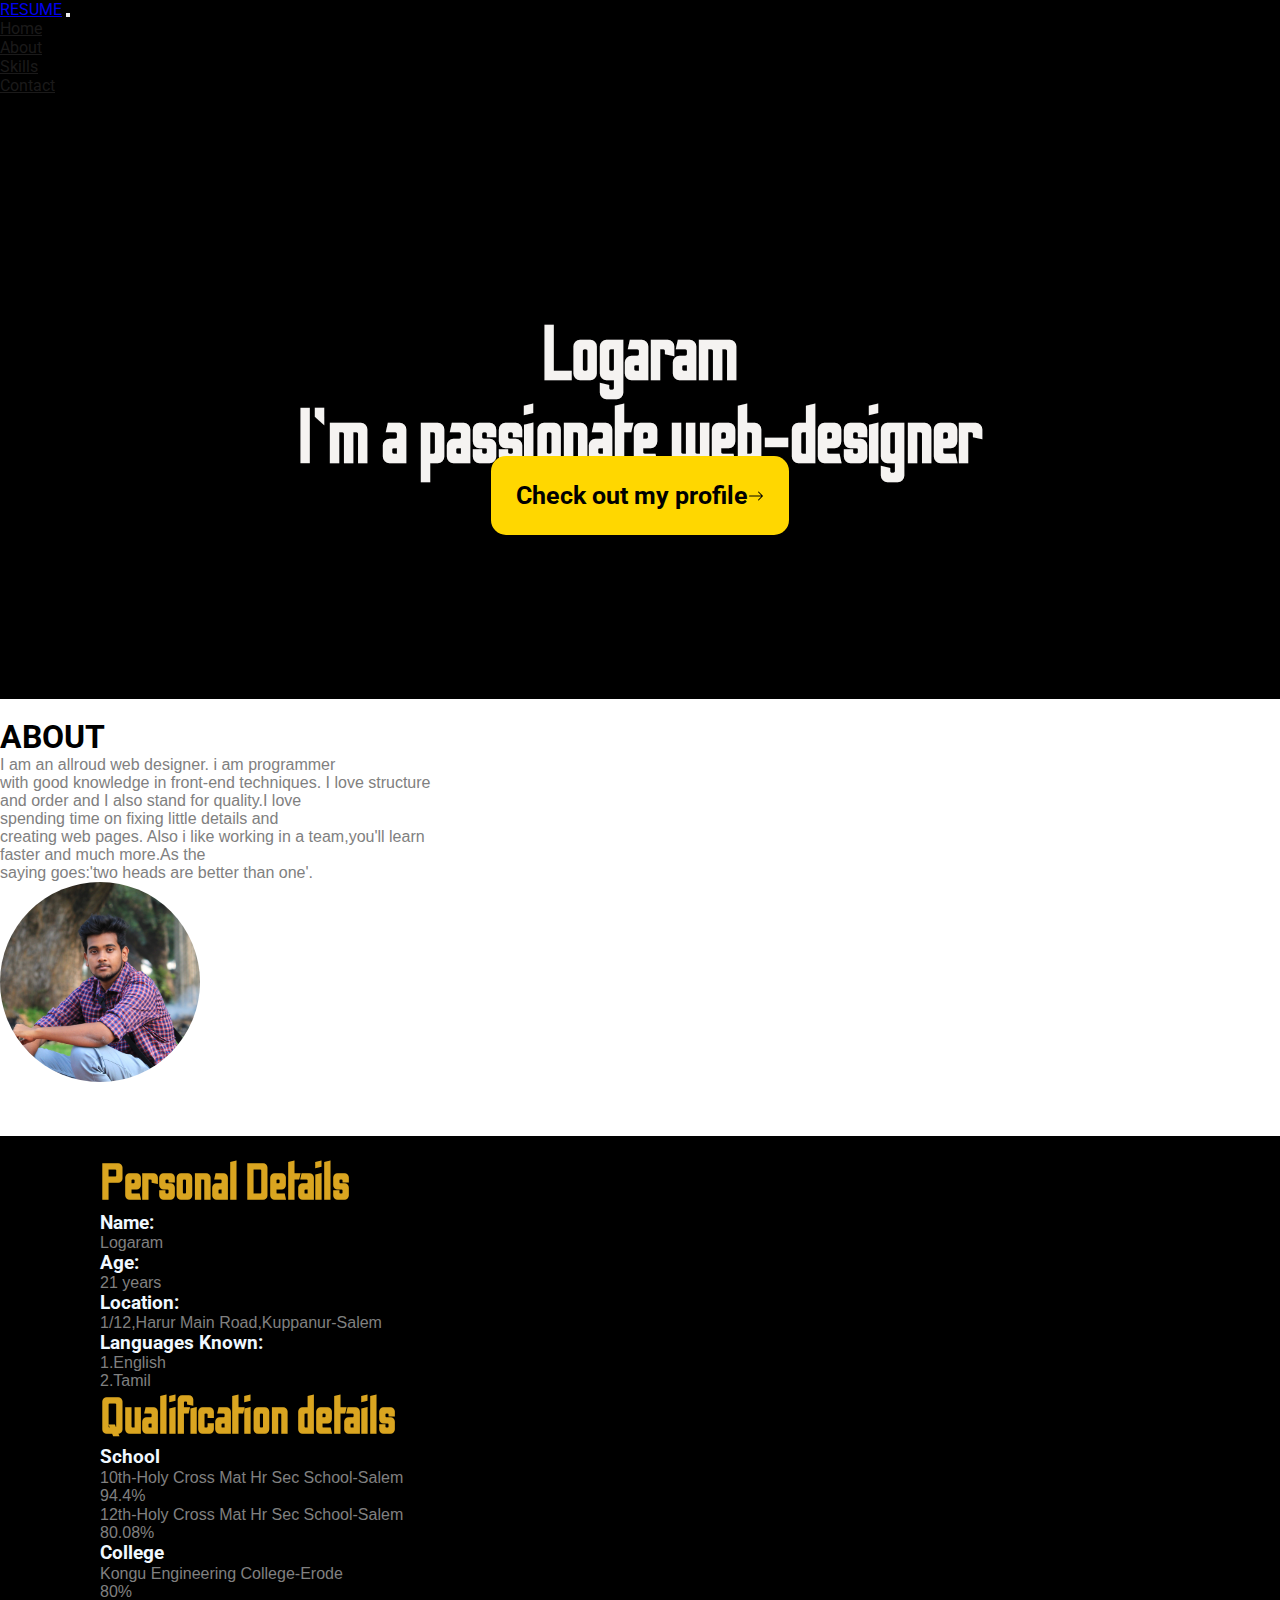
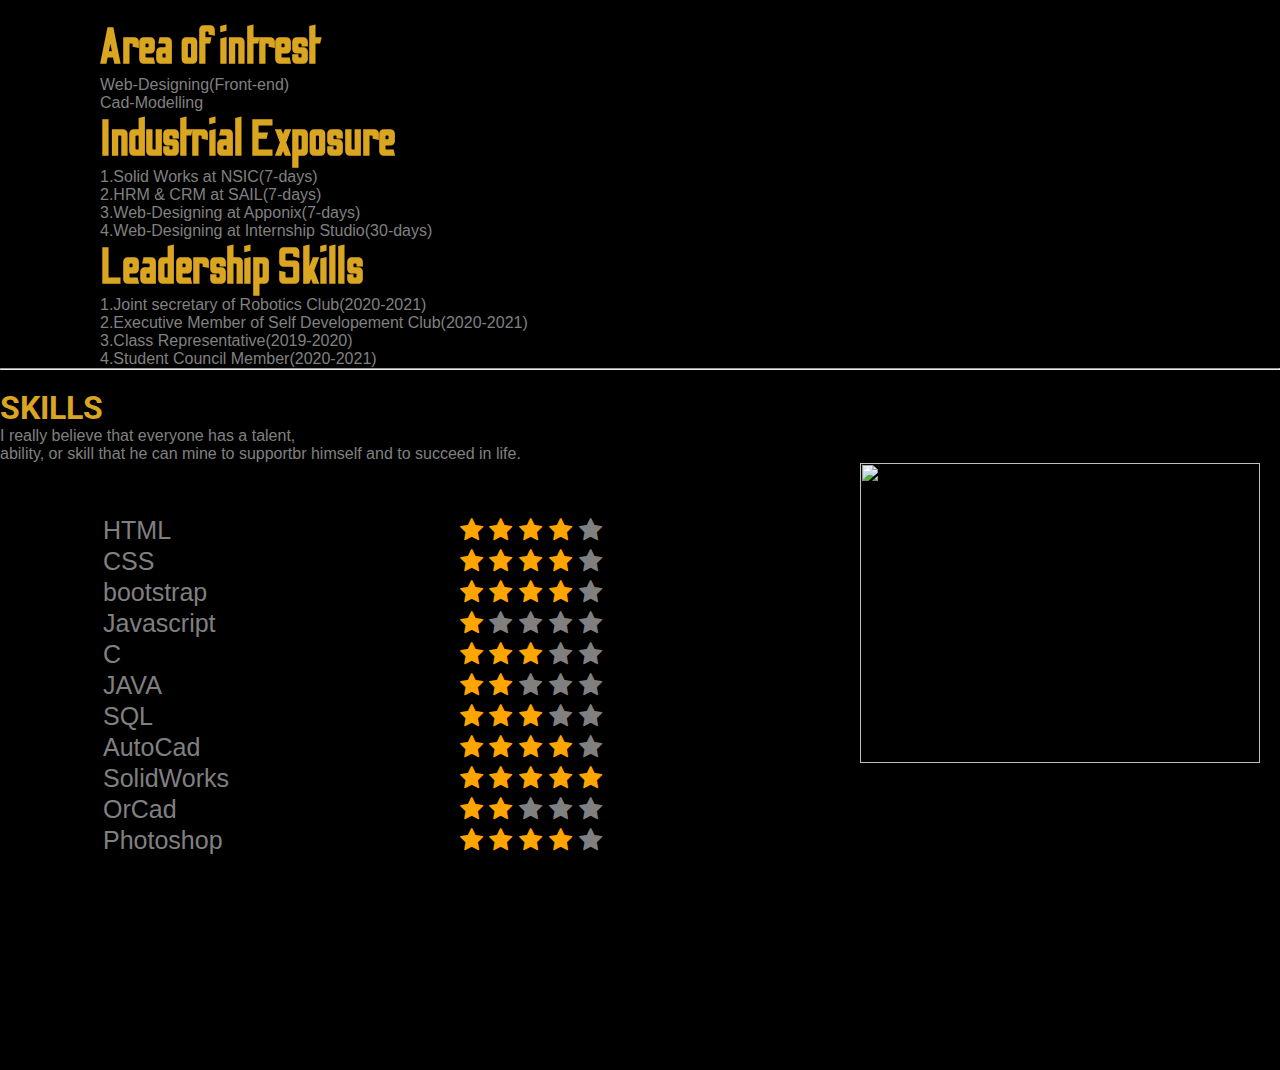
==== index.html @ 10b31690 "Update index.html" ====
<!DOCTYPE html>
<html lang="en">
<head>
  <meta charset="UTF-8">
  <meta http-equiv="X-UA-Compatible" content="IE=edge">
  <meta name="viewport" content="width=device-width, initial-scale=1.0">
  <link href="https://cdn.jsdelivr.net/npm/bootstrap@5.0.1/dist/css/bootstrap.min.css" rel="stylesheet" integrity="sha384-+0n0xVW2eSR5OomGNYDnhzAbDsOXxcvSN1TPprVMTNDbiYZCxYbOOl7+AMvyTG2x" crossorigin="anonymous">
  <script src="https://cdn.jsdelivr.net/npm/@popperjs/core@2.9.2/dist/umd/popper.min.js" integrity="sha384-IQsoLXl5PILFhosVNubq5LC7Qb9DXgDA9i+tQ8Zj3iwWAwPtgFTxbJ8NT4GN1R8p" crossorigin="anonymous"></script>
<script src="https://cdn.jsdelivr.net/npm/bootstrap@5.0.1/dist/js/bootstrap.min.js" integrity="sha384-Atwg2Pkwv9vp0ygtn1JAojH0nYbwNJLPhwyoVbhoPwBhjQPR5VtM2+xf0Uwh9KtT" crossorigin="anonymous"></script>
<link rel="preconnect" href="https://fonts.gstatic.com">
<link href="https://fonts.googleapis.com/css2?family=Roboto:wght@300&display=swap" rel="stylesheet">
<link href="https://fonts.googleapis.com/css2?family=Odibee+Sans&display=swap" rel="stylesheet">
<link rel="stylesheet" href="/resume.css" type="text/css">
<link href="https://fonts.googleapis.com/css2?family=Teko:wght@300&display=swap" rel="stylesheet">
<link rel="stylesheet" href="https://cdnjs.cloudflare.com/ajax/libs/font-awesome/4.7.0/css/font-awesome.min.css">
  <title>LOGARAM-RESUME</title>
  <style>
    *{
    padding: 0%;
    margin: 0px;
    box-sizing: border-box;
}
body{
    
    font-family:'Roboto', sans-serif; 
    height: 100%;
    width: 100%;
    background-color: black;
    
}
header{
    height: 100%;
    width: 100%;
    background-color: black;
    
}
.head{
  margin: 220px;
margin-bottom: 150px;
}
.head h1,h2{
    color: rgb(245, 243, 241);
    font-family: 'Odibee Sans', cursive;
    font-size: 75px;
}
.head h1:hover{
    color:rgb(179, 19, 19);
}
.head h2:hover{
    color:rgb(179,19,19);
}
.head span{
    
    background-color: gold;
    border-radius: 15px;
    padding: 5px;
    
    color: black;
  
}
.head span:hover{
    
    background-color: rgb(179,19,19);
    border-radius: 15px;
    padding: 5px;
   
    color: honeydew;
    
}
.head a{
    text-decoration: none;
    
}
.navbar-nav .nav-item .nav-link{
    color: rgb(27, 26, 26);
}
.navbar-nav .nav-item .nav-link:hover{
    color: rgb(107, 110, 107);
    border-bottom: 3px solid rgb(35, 36, 35);
   border-radius: 0 px;;
}
.cp{
    margin: 0px;
    padding: 10px;
    background-color: blanchedalmond;
   
}
.icon a{
    text-decoration: none;
    padding-right: 20px;
    
}
footer{
    background-color: rgb(249, 253, 249);
}
.About{
  margin-bottom: 20px;
margin-top: 20px;
background-color: white;
 height: 100%;
 width: 100%;
}
#about{
  color: black;

}

#img{
  height: 200px;
  width: 200px;
 border-radius: 200px;
 margin-top: 0px;
 margin-bottom: 50px;
}
.font2{
  font-weight: 10px;
  color: aliceblue;
}
.font1{
  color: goldenrod;
  font-size: 50px;
}
#font,.font0,#f{
 font-family: Verdana, Geneva, Tahoma, sans-serif;
  color: grey;
}
#btn{
  padding: 25px;
  font-size: 25px;
}
.info{
  background-color: black;
  margin-left: 100px;
  margin-right: 100px;
}
.skills{
  
  height: 700px;
  width: 100%;
}
#skill{
  color: goldenrod;
}
.sk{
  margin-left: 100px;
  margin-right: 100px;
}
#myBtn {
  display: none;
  position: fixed;
  bottom: 20px;
  right: 30px;
  z-index: 99;
  font-size: 18px;
  border: none;
  outline: none;
  background-color: red;
  color: white;
  cursor: pointer;
  padding: 10px;
  border-radius: 30px;
  
}

#myBtn:hover {
  background-color: #555;
}
.checked{
  color:orange;
}
.sk{
  margin-top: 50px;
  border: 1px solid black;
  width: 700px;
  margin-bottom: 100px;
  
}
.data{
  width:400px;
 
}
.font3{
  font-family: Verdana, Geneva, Tahoma, sans-serif;
  color: grey;
  font-size: 25px;
}
#img1{
  height: 300px;
  width: 400px;

  float: right;
  margin-right: 20px;
}
   @media only screen and (max-width:375px){
#nav{
  width: 360px;
}
.head h1,h2{
  font-size: 25px;
  text-align: center;
  margin-left: -100px;

}
#btn{
margin-left: -105px;
padding: 5px;
font-size: 10px;
text-align: center;
}
.About{
margin-right: 15px;
}
#skill{
  margin-right: 0px;
}
#f{
  padding-right: 25px;
}
#img1{
  height: 200px;
  width: auto;
  margin-right: 40px;
}
.sk{
  text-align: left;
  margin-left: -25px;
}
.data{
 
  width: 150px;

}
#myBtn{
  margin-right: 320px;
  bottom: 100px;
  right: 5;
}
}
   @media only screen and (max-width:425px){
#nav{
  width: 380px;
}
.head h1,h2{
  font-size: 25px;
  text-align: center;
  margin-left: -50px;
  
}
#btn{
margin-left: -75px;
padding: 5px;
font-size: 10px;
text-align: center;
}
.About{
margin-right: 50px;
}
#skill{
  margin-right: 40px;
}
#f{
  padding-right: 75px;
}
#img1{
  height: 200px;
  width: auto;
  margin-right: 100px;
}
.sk{
  text-align: left;
  margin-left: -25px;
}
.data{
 
  width: 150px;

}
#myBtn{
  margin-right: 270px;
  bottom: 25px;
  
}
}
  </style>
</head>
<body>
  <button onclick="topFunction()" id="myBtn" title="Go to top"><svg xmlns="http://www.w3.org/2000/svg" width="20" height="20" fill="currentColor" class="bi bi-arrow-up" viewBox="0 0 16 16">
    <path fill-rule="evenodd" d="M8 15a.5.5 0 0 0 .5-.5V2.707l3.146 3.147a.5.5 0 0 0 .708-.708l-4-4a.5.5 0 0 0-.708 0l-4 4a.5.5 0 1 0 .708.708L7.5 2.707V14.5a.5.5 0 0 0 .5.5z"/>
  </svg></i></button>
  <script>
    //Get the button
    var mybutton = document.getElementById("myBtn");
    
    // When the user scrolls down 20px from the top of the document, show the button
    window.onscroll = function() {scrollFunction()};
    
    function scrollFunction() {
      if (document.body.scrollTop > 1000 || document.documentElement.scrollTop > 1000) {
        mybutton.style.display = "block";
      } else {
        mybutton.style.display = "none";
      }
    }
    
    // When the user clicks on the button, scroll to the top of the document
    function topFunction() {
      document.body.scrollTop = 0;
      document.documentElement.scrollTop = 0;
    }
    function fun(){
alert("Contact me on logaram2000@gmail.com");
    }
    </script>
  <header>
    <nav class="navbar fixed-top navbar-expand-lg navbar-light bg-light">
      <div class="container-fluid">
        <a class="navbar-brand" href="#">RESUME</a>
        <button class="navbar-toggler" type="button" data-bs-toggle="collapse" data-bs-target="#navbarNavDropdown" aria-controls="navbarNavDropdown" aria-expanded="false" aria-label="Toggle navigation">
          <span class="navbar-toggler-icon"></span>
        </button>
        <div class="collapse navbar-collapse" id="navbarNavDropdown">
          <ul class="navbar-nav">
            <li class="nav-item">
              <a class="nav-link" aria-current="page" href="#">Home</a>
            </li>
            <li class="nav-item">
              <a class="nav-link" href="#about">About</a>
            </li>
            <li class="nav-item">
              <a class="nav-link" href="#skill">Skills</a>
            </li>
            <li class="nav-item">
              <a class="nav-link" href="#" onclick="fun()">Contact</a>
            </li>
            
              
           
          </ul>
        </div>
      </div>
    </nav>
   <center>
   <div class="head">
    <h1 class="text-center">Logaram</h1>
    <h2 class="text-center">I'm a passionate web-designer</h2>
    <a href="#about"><span class="badge badge-pill-center badge-warning font-weight-bold" id="btn">Check out my profile<svg xmlns="http://www.w3.org/2000/svg" width="16" height="16" fill="currentColor" class="bi bi-arrow-right" viewBox="0 0 16 16">
      <path fill-rule="evenodd" d="M1 8a.5.5 0 0 1 .5-.5h11.793l-3.147-3.146a.5.5 0 0 1 .708-.708l4 4a.5.5 0 0 1 0 .708l-4 4a.5.5 0 0 1-.708-.708L13.293 8.5H1.5A.5.5 0 0 1 1 8z"/>
    </svg></span>
   </a>
  </div>
</center>
<br>

</header>


<div class="About">
  <br>
  <h1 class="text-center" id="about">ABOUT</h1>
  <p class="text-center" id="font">I am an allroud web designer. i am programmer <br>with good knowledge in front-end techniques. I love structure<br> 
    and order and I also stand for quality.I love<br> spending time on fixing little details and <br>creating web pages.
     Also i like working in a team,you'll learn <br>faster and much more.As the <br>saying goes:'two heads are better than one'. </p>
     <div class="text-center">
      <img src="/assets/IMG_20210129_203018_096.jpg" class="img-fluid" id="img" alt="Responsive image">
    </div>
  </div>
    <div class="info">
    <div class="details"><h2 class="font1">Personal Details</h2>
    <h3 class="font2">Name:</h3>
    <p class="font0">Logaram</p>
    <h3 class="font2">Age:</h3>
    <p class="font0">21 years</p>
    <h3 class="font2">Location:</h3>
    <p class="font0">1/12,Harur Main Road,Kuppanur-Salem</p>
    <h3 class="font2">Languages Known:</h3>
    <p class="font0">1.English</p>
    <p class="font0">2.Tamil</p>
    </div>
     <h2 class="font1">Qualification details</h2>
 <h3 class="font2">School</h3><span class="font0">10th-Holy Cross Mat Hr Sec School-Salem 
  <div class="progress">
    <div class="progress-bar" role="progressbar" style="width: 94.4%;" aria-valuenow="25" aria-valuemin="0" aria-valuemax="100">94.4%</div>
  </div>
 </span>
 <span class="font0">12th-Holy Cross Mat Hr Sec School-Salem
  <div class="progress">
    <div class="progress-bar bg-warning" role="progressbar" style="width: 80.08%;" aria-valuenow="25" aria-valuemin="0" aria-valuemax="100">80.08%</div>
  </div>
 </span>
 <h3 class="font2">College</h3><span class="font0">Kongu Engineering College-Erode
  <div class="progress">
    <div class="progress-bar bg-danger" role="progressbar" style="width: 80%;" aria-valuenow="25" aria-valuemin="0" aria-valuemax="100">80%</div>
  </div>
 </span>
 <br>
<div><h2 class="font1">Area of intrest</h2>
<p class="font0">Web-Designing(Front-end)</p>
<p class="font0">Cad-Modelling</p>
</div>
<div><h2 class="font1">Industrial Exposure</h2>
<p class="font0">1.Solid Works at NSIC(7-days)</p>
<p class="font0">2.HRM & CRM at SAIL(7-days)</p>
<p class="font0">3.Web-Designing at Apponix(7-days)</p>
<p class="font0">4.Web-Designing at Internship Studio(30-days)</p>

</div>
<div><h2 class="font1">Leadership Skills</h2>
  <p class="font0">1.Joint secretary of Robotics Club(2020-2021)</p>
  <p class="font0">2.Executive Member of Self Developement Club(2020-2021)</p>
  <p class="font0">3.Class Representative(2019-2020)</p>
  <p class="font0">4.Student Council Member(2020-2021)</p>
</div>
</div>
<hr>
<div class="skills">
  <br>
  <h1 class="text-center" id="skill">SKILLS</h1>
  <p class="text-center" id="f">I really believe that everyone has a talent,<br> ability, or skill that he can mine to supportbr
     himself and to succeed in life.</p>
<img class="rounded float-right" id="img1" src="https://www.jing.fm/clipimg/full/93-936954_skill-up-or-get-left-behind-developing-basic.png">
  <div class="sk">
   
 <ul class="font3" type="none">
   <table>
     <tr>
       <td>
   <li>HTML
   </td>
   <td class="data">
    <span class="fa fa-star checked"></span>
    <span class="fa fa-star checked"></span>
    <span class="fa fa-star checked"></span>
    <span class="fa fa-star checked"></span>
    <span class="fa fa-star"></span>
    </td>
   </li>
   </tr>
   <tr>
     <td>
   <li>CSS
   </td>
<td class="data">
    <span class="fa fa-star checked"></span>
    <span class="fa fa-star checked"></span>
    <span class="fa fa-star checked"></span>
    <span class="fa fa-star checked"></span>
    <span class="fa fa-star"></span>
</td>
   </li>
   </tr>
   <tr>
     <td>
   <li>bootstrap
   </td>
   <td class="data">
    <span class="fa fa-star checked"></span>
    <span class="fa fa-star checked"></span>
    <span class="fa fa-star checked"></span>
    <span class="fa fa-star checked"></span>
    <span class="fa fa-star"></span>
    </td>
   </li>
   </tr>
   <tr>
     <td>
   <li>Javascript
   </td>
   <td class="data">
    <span class="fa fa-star checked"></span>
    <span class="fa fa-star "></span>
    <span class="fa fa-star "></span>
    <span class="fa fa-star "></span>
    <span class="fa fa-star"></span>
    </td>
   </li>
   </tr>
   <tr>
     <td>
   <li>C
   </td>
   <td class="data">
    <span class="fa fa-star checked"></span>
    <span class="fa fa-star checked"></span>
    <span class="fa fa-star checked"></span>
    <span class="fa fa-star"></span>
    <span class="fa fa-star"></span>
    </td>
   </li>
   </tr>
   <tr>
     <td>
   <li>JAVA
   </td>
   <td class="data">
    <span class="fa fa-star checked"></span>
    <span class="fa fa-star checked"></span>
    <span class="fa fa-star "></span>
    <span class="fa fa-star"></span>
    <span class="fa fa-star"></span>
    </td>
   </li>
  </tr>
  <tr>
    <td>
   <li>SQL
     </td>
     <td class="data">
    <span class="fa fa-star checked"></span>
    <span class="fa fa-star checked"></span>
    <span class="fa fa-star checked"></span>
    <span class="fa fa-star"></span>
    <span class="fa fa-star"></span>
    </td>
   </li>
   </tr>
   <tr>
     <td>
   <li>AutoCad
   </td>
   <td class="data">
    <span class="fa fa-star checked"></span>
    <span class="fa fa-star checked"></span>
    <span class="fa fa-star checked"></span>
    <span class="fa fa-star checked"></span>
    <span class="fa fa-star"></span>
    </td>
   </li>
   </tr>
   <tr>
     <td>
   <li>SolidWorks
   </td>
   <td class="data">
    <span class="fa fa-star checked"></span>
    <span class="fa fa-star checked"></span>
    <span class="fa fa-star checked"></span>
    <span class="fa fa-star checked"></span>
    <span class="fa fa-star checked"></span>
    </td>
   </li>
   </tr>
   <tr>
     <td>
   <li>OrCad
   </td>
   <td class="data">
    <span class="fa fa-star checked"></span>
    <span class="fa fa-star checked"></span>
    <span class="fa fa-star "></span>
    <span class="fa fa-star "></span>
    <span class="fa fa-star"></span>
    </td>
   </li>
   </tr>
   <tr>
     <td class="data">
   <li>Photoshop
     </td>
     <td>
    <span class="fa fa-star checked"></span>
    <span class="fa fa-star checked"></span>
    <span class="fa fa-star checked"></span>
    <span class="fa fa-star checked"></span>
    <span class="fa fa-star"></span>
    </td>
   </li>
</tr>
   </table>


  </ul>

 </div>
</div>


 

     
</body>

</html>
---- resume.css ----
*{
    padding: 0%;
    margin: 0px;
    box-sizing: border-box;
}
body{
    background-color: black;
    font-family:'Roboto', sans-serif; 
    height: 100%;
    width: 100%;
}
header{
    height: 100%;
    width: 100%;
}


.head h1,h2{
    color: rgb(245, 243, 241);
    font-family: 'Odibee Sans', cursive;
    
}
.head span{
    
    background-color: gold;
    border-radius: 15px;
    padding: 5px;
    font-weight: bold;
    color: black;
    
    
}
.head a{
    text-decoration: none;
}
.head span:hover{
    
    background-color: rgb(236,116,17);
    border-radius: 15px;
    padding: 5px;
    font-weight: bold;
    color: honeydew;
    
}
.head{
    margin: 170px;
}
.head h1:hover{
    color:rgb(179, 19, 19);
}
.head h2:hover{
    color:rgb(179,19,19);
}
.navbar-nav .nav-item .nav-link{
    color: rgb(27, 26, 26);
}
.navbar-nav .nav-item .nav-link:hover{
    color: rgb(107, 110, 107);
    border-bottom: 3px solid rgb(35, 36, 35);
   border-radius: 0 px;;
}
.cp{
    margin: 0px;
    padding: 10px;
}
.icon a{
    text-decoration: none;
    padding-right: 20px;
    
}
footer{
    background-color: rgb(249, 253, 249);
}
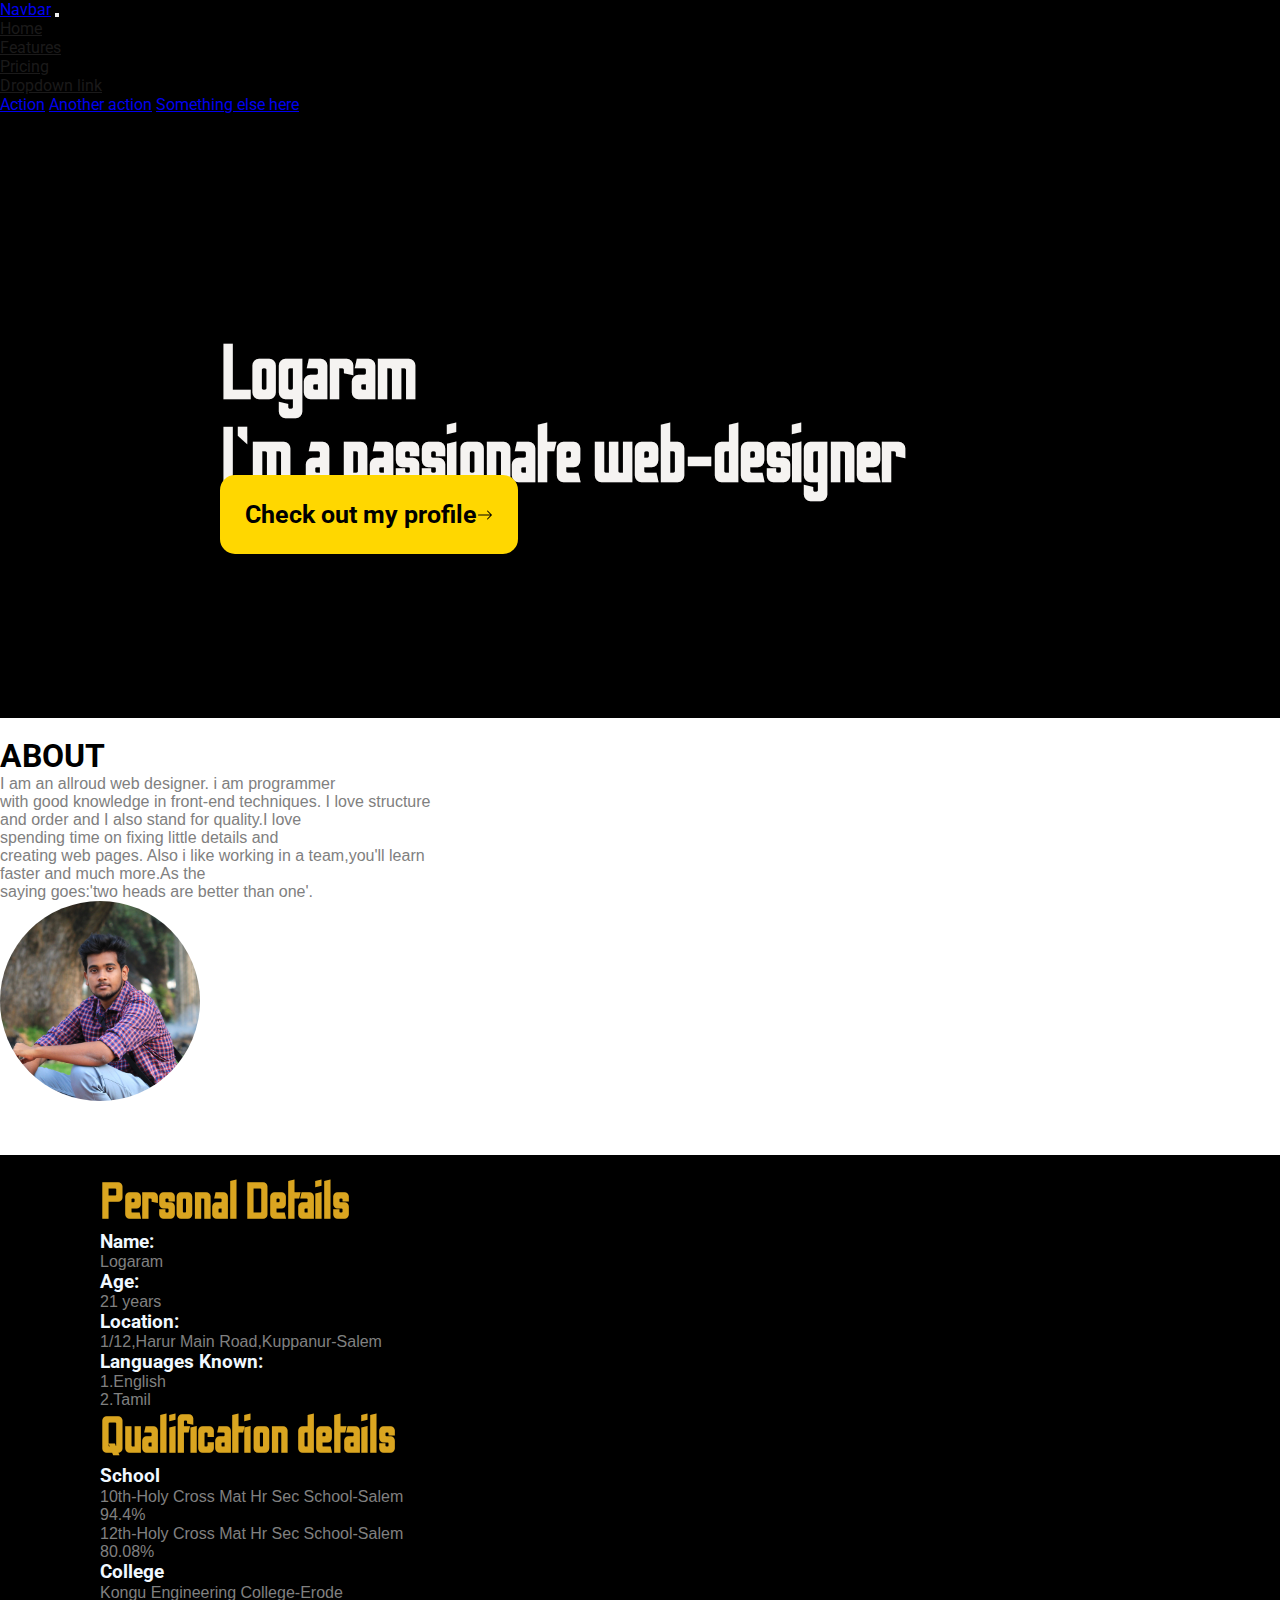
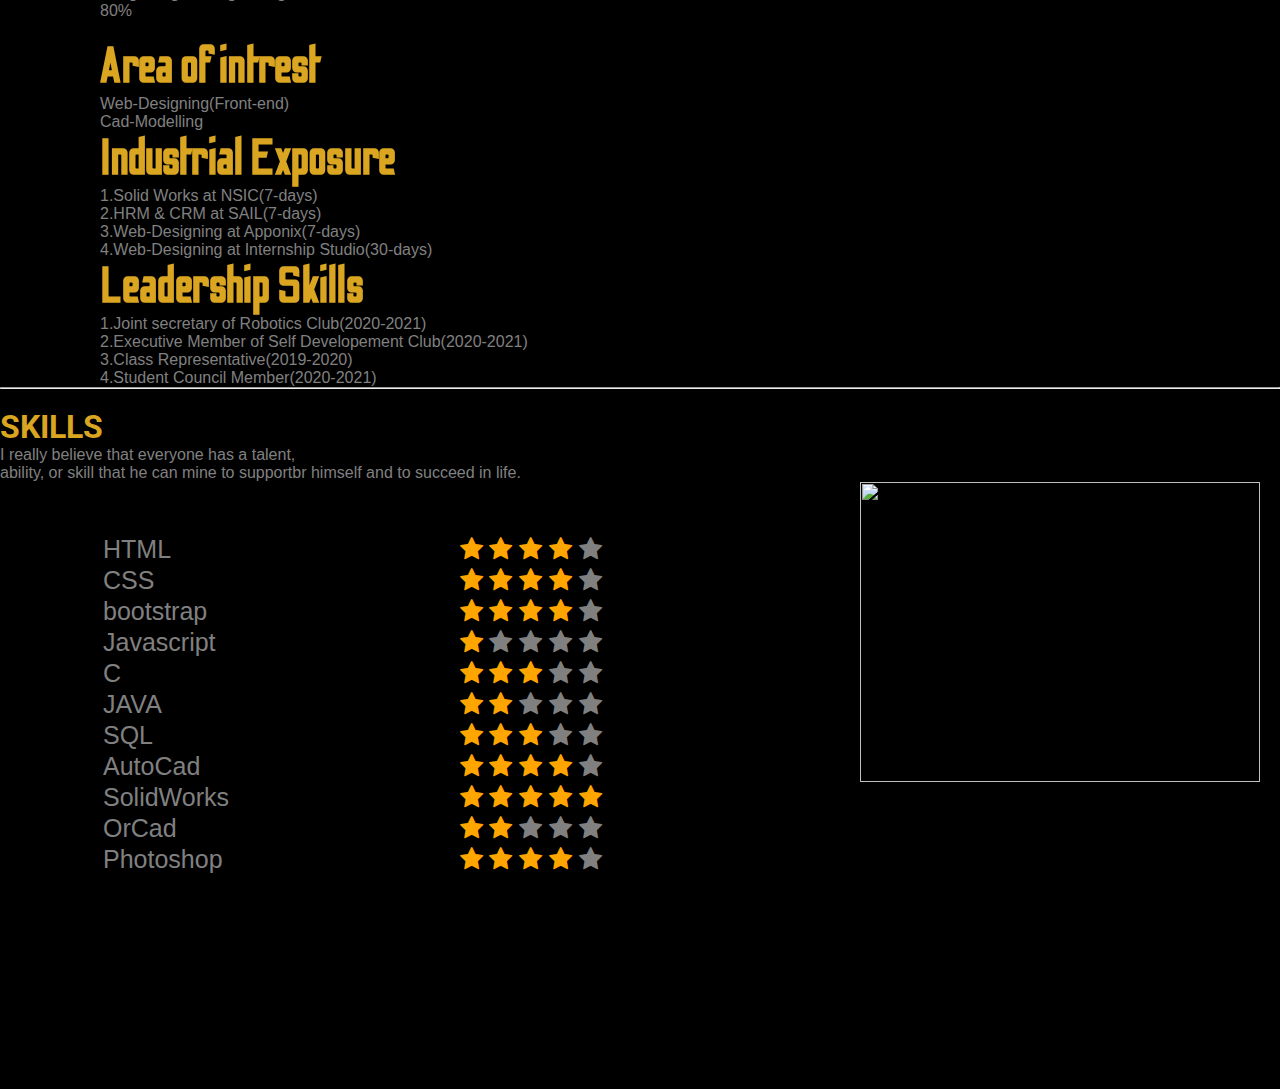
==== commit 70ebe02a: "Update index.html" ====
--- a/index.html
+++ b/index.html
@@ -239,7 +239,7 @@
 }
    @media only screen and (max-width:425px){
 #nav{
-  width: 380px;
+  width: 300px;
 }
 .head h1,h2{
   font-size: 25px;
@@ -254,7 +254,7 @@
 text-align: center;
 }
 .About{
-margin-right: 50px;
+margin-right: -2;
 }
 #skill{
   margin-right: 40px;
@@ -312,35 +312,35 @@
 alert("Contact me on logaram2000@gmail.com");
     }
     </script>
-  <header>
-    <nav class="navbar fixed-top navbar-expand-lg navbar-light bg-light">
-      <div class="container-fluid">
-        <a class="navbar-brand" href="#">RESUME</a>
-        <button class="navbar-toggler" type="button" data-bs-toggle="collapse" data-bs-target="#navbarNavDropdown" aria-controls="navbarNavDropdown" aria-expanded="false" aria-label="Toggle navigation">
-          <span class="navbar-toggler-icon"></span>
-        </button>
-        <div class="collapse navbar-collapse" id="navbarNavDropdown">
-          <ul class="navbar-nav">
-            <li class="nav-item">
-              <a class="nav-link" aria-current="page" href="#">Home</a>
-            </li>
-            <li class="nav-item">
-              <a class="nav-link" href="#about">About</a>
-            </li>
-            <li class="nav-item">
-              <a class="nav-link" href="#skill">Skills</a>
-            </li>
-            <li class="nav-item">
-              <a class="nav-link" href="#" onclick="fun()">Contact</a>
-            </li>
-            
-              
-           
-          </ul>
+  <nav class="navbar navbar-expand-lg navbar-light bg-light">
+  <a class="navbar-brand" href="#">Navbar</a>
+  <button class="navbar-toggler" type="button" data-toggle="collapse" data-target="#navbarNavDropdown" aria-controls="navbarNavDropdown" aria-expanded="false" aria-label="Toggle navigation">
+    <span class="navbar-toggler-icon"></span>
+  </button>
+  <div class="collapse navbar-collapse" id="navbarNavDropdown">
+    <ul class="navbar-nav">
+      <li class="nav-item active">
+        <a class="nav-link" href="#">Home <span class="sr-only">(current)</span></a>
+      </li>
+      <li class="nav-item">
+        <a class="nav-link" href="#">Features</a>
+      </li>
+      <li class="nav-item">
+        <a class="nav-link" href="#">Pricing</a>
+      </li>
+      <li class="nav-item dropdown">
+        <a class="nav-link dropdown-toggle" href="#" id="navbarDropdownMenuLink" data-toggle="dropdown" aria-haspopup="true" aria-expanded="false">
+          Dropdown link
+        </a>
+        <div class="dropdown-menu" aria-labelledby="navbarDropdownMenuLink">
+          <a class="dropdown-item" href="#">Action</a>
+          <a class="dropdown-item" href="#">Another action</a>
+          <a class="dropdown-item" href="#">Something else here</a>
         </div>
-      </div>
-    </nav>
-   <center>
+      </li>
+    </ul>
+  </div>
+</nav>
    <div class="head">
     <h1 class="text-center">Logaram</h1>
     <h2 class="text-center">I'm a passionate web-designer</h2>
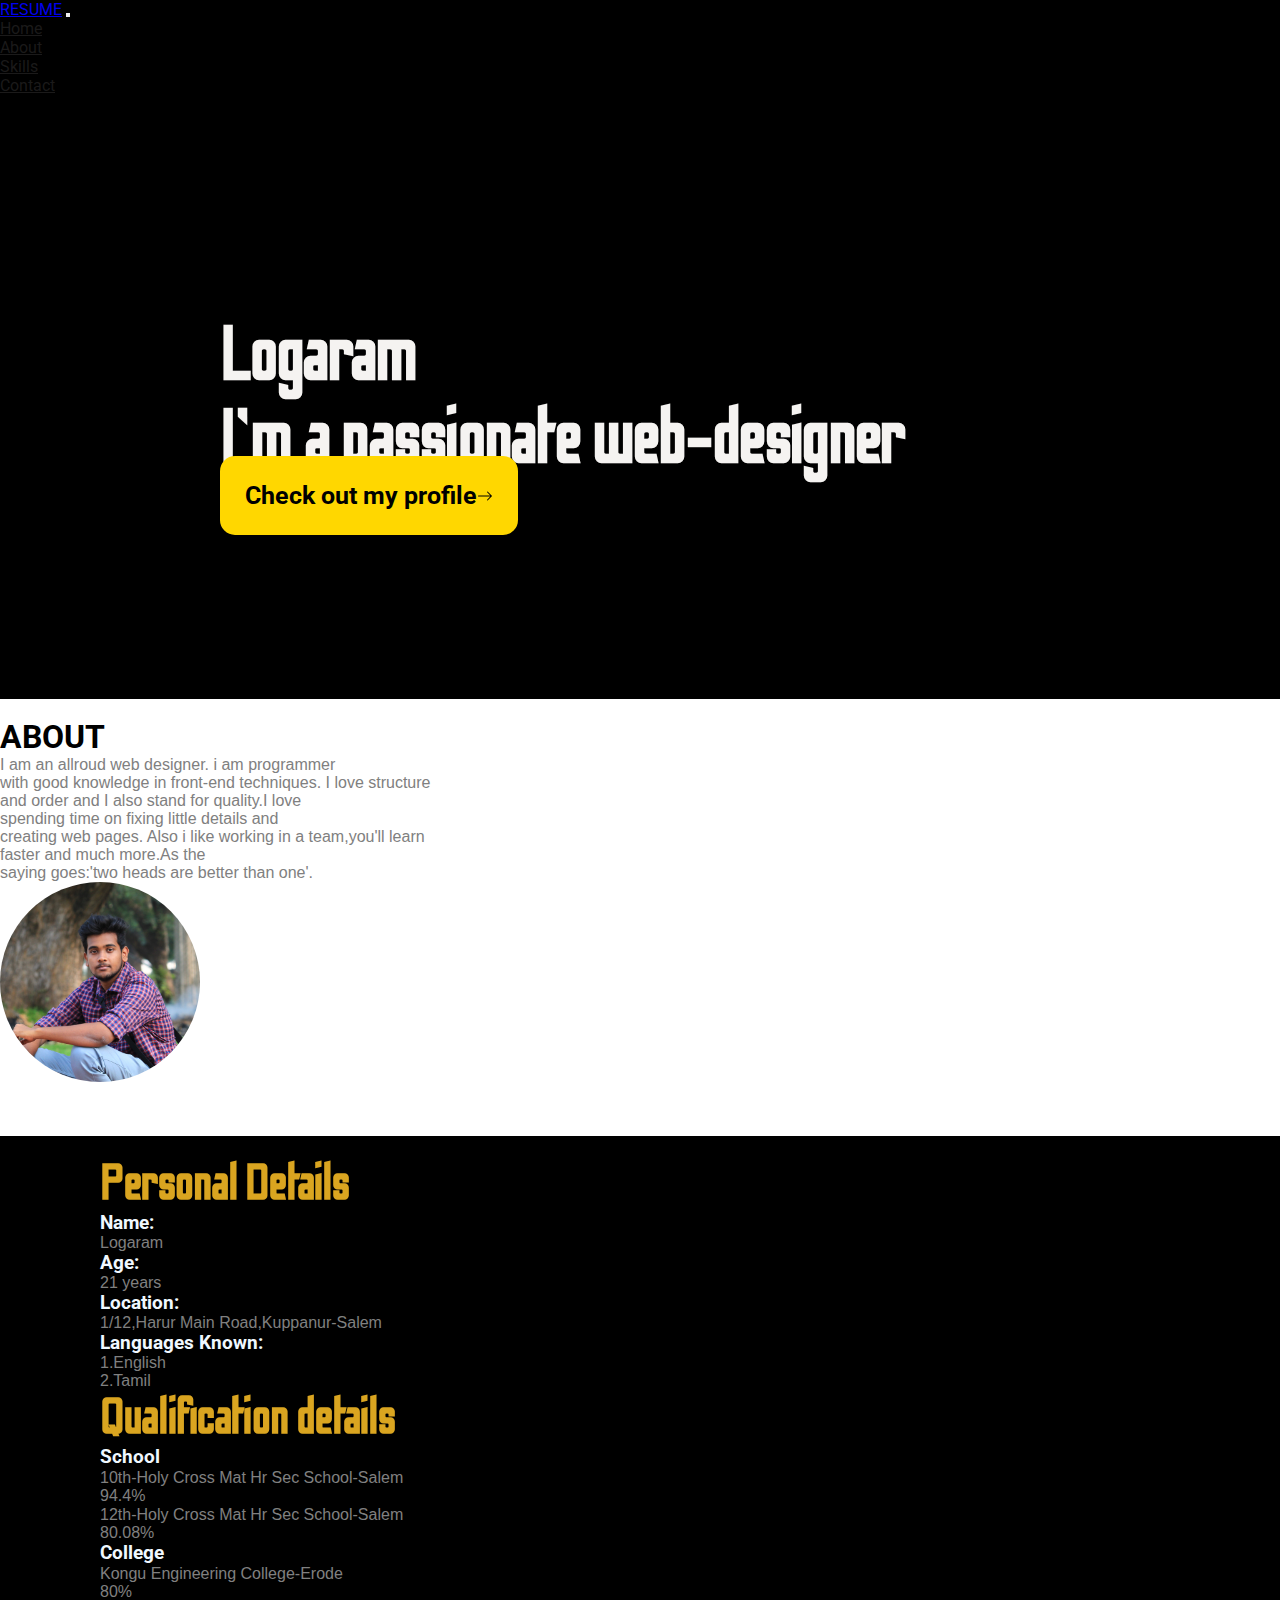
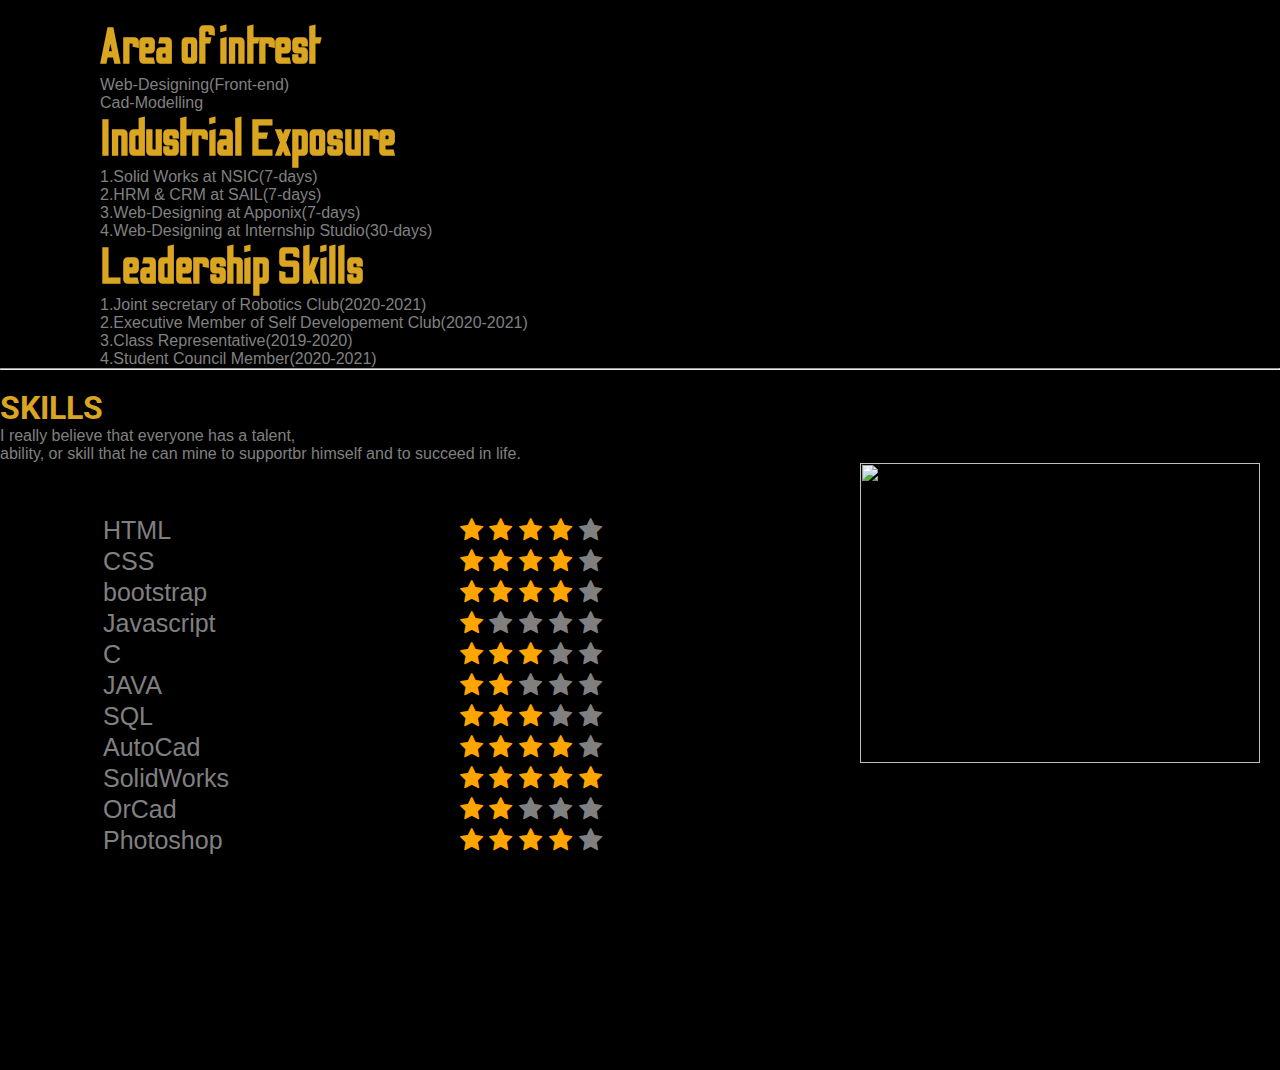
==== commit 9d78c8a5: "Update index.html" ====
--- a/index.html
+++ b/index.html
@@ -239,7 +239,7 @@
 }
    @media only screen and (max-width:425px){
 #nav{
-  width: 300px;
+  width: 420px;
 }
 .head h1,h2{
   font-size: 25px;
@@ -312,35 +312,33 @@
 alert("Contact me on logaram2000@gmail.com");
     }
     </script>
-  <nav class="navbar navbar-expand-lg navbar-light bg-light">
-  <a class="navbar-brand" href="#">Navbar</a>
-  <button class="navbar-toggler" type="button" data-toggle="collapse" data-target="#navbarNavDropdown" aria-controls="navbarNavDropdown" aria-expanded="false" aria-label="Toggle navigation">
-    <span class="navbar-toggler-icon"></span>
-  </button>
-  <div class="collapse navbar-collapse" id="navbarNavDropdown">
-    <ul class="navbar-nav">
-      <li class="nav-item active">
-        <a class="nav-link" href="#">Home <span class="sr-only">(current)</span></a>
-      </li>
-      <li class="nav-item">
-        <a class="nav-link" href="#">Features</a>
-      </li>
-      <li class="nav-item">
-        <a class="nav-link" href="#">Pricing</a>
-      </li>
-      <li class="nav-item dropdown">
-        <a class="nav-link dropdown-toggle" href="#" id="navbarDropdownMenuLink" data-toggle="dropdown" aria-haspopup="true" aria-expanded="false">
-          Dropdown link
-        </a>
-        <div class="dropdown-menu" aria-labelledby="navbarDropdownMenuLink">
-          <a class="dropdown-item" href="#">Action</a>
-          <a class="dropdown-item" href="#">Another action</a>
-          <a class="dropdown-item" href="#">Something else here</a>
+  <nav class="navbar fixed-top navbar-expand-lg navbar-light bg-light" id="nav">
+      <div class="container-fluid">
+        <a class="navbar-brand" href="#">RESUME</a>
+        <button class="navbar-toggler" type="button" data-bs-toggle="collapse" data-bs-target="#navbarNavDropdown" aria-controls="navbarNavDropdown" aria-expanded="false" aria-label="Toggle navigation">
+          <span class="navbar-toggler-icon"></span>
+        </button>
+        <div class="collapse navbar-collapse" id="navbarNavDropdown">
+          <ul class="navbar-nav">
+            <li class="nav-item">
+              <a class="nav-link" aria-current="page" href="#">Home</a>
+            </li>
+            <li class="nav-item">
+              <a class="nav-link" href="#about">About</a>
+            </li>
+            <li class="nav-item">
+              <a class="nav-link" href="#skill">Skills</a>
+            </li>
+            <li class="nav-item">
+              <a class="nav-link" href="#" onclick="fun()">Contact</a>
+            </li>
+            
+              
+           
+          </ul>
         </div>
-      </li>
-    </ul>
-  </div>
-</nav>
+      </div>
+    </nav>
    <div class="head">
     <h1 class="text-center">Logaram</h1>
     <h2 class="text-center">I'm a passionate web-designer</h2>
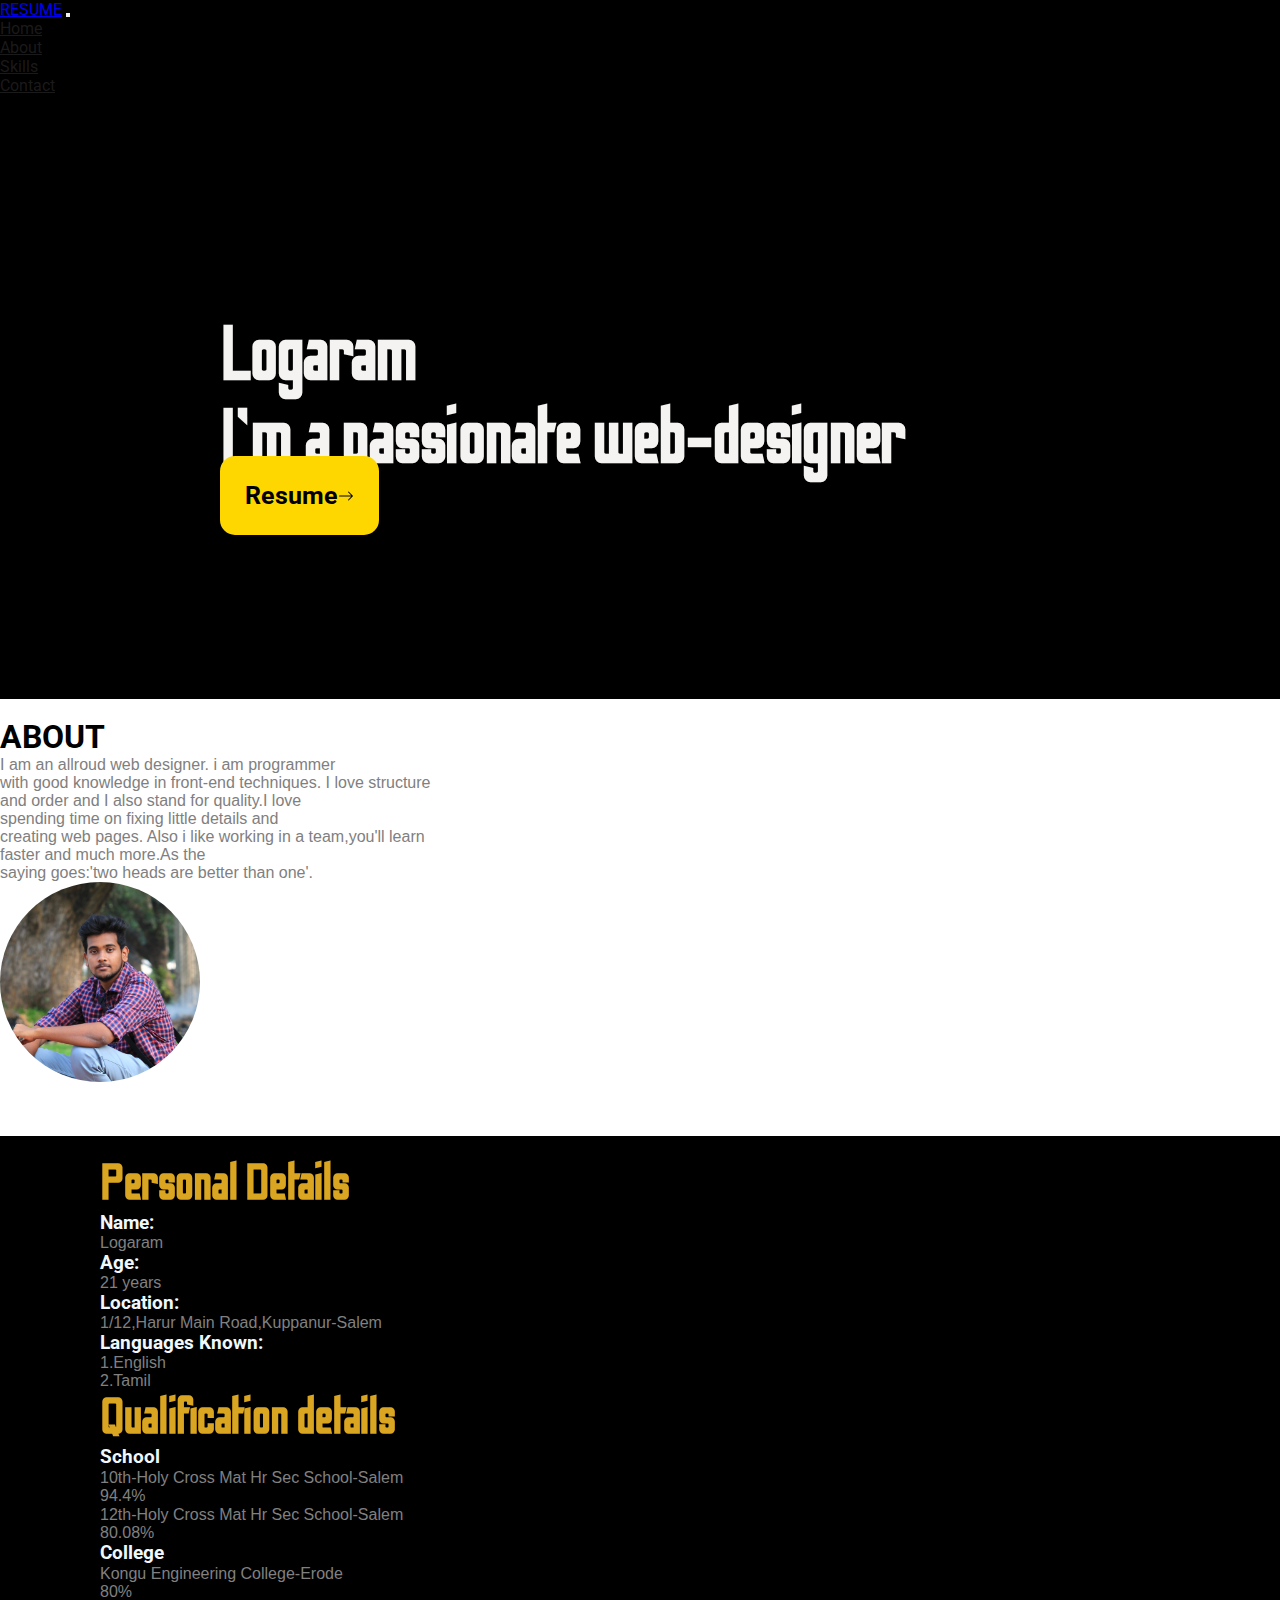
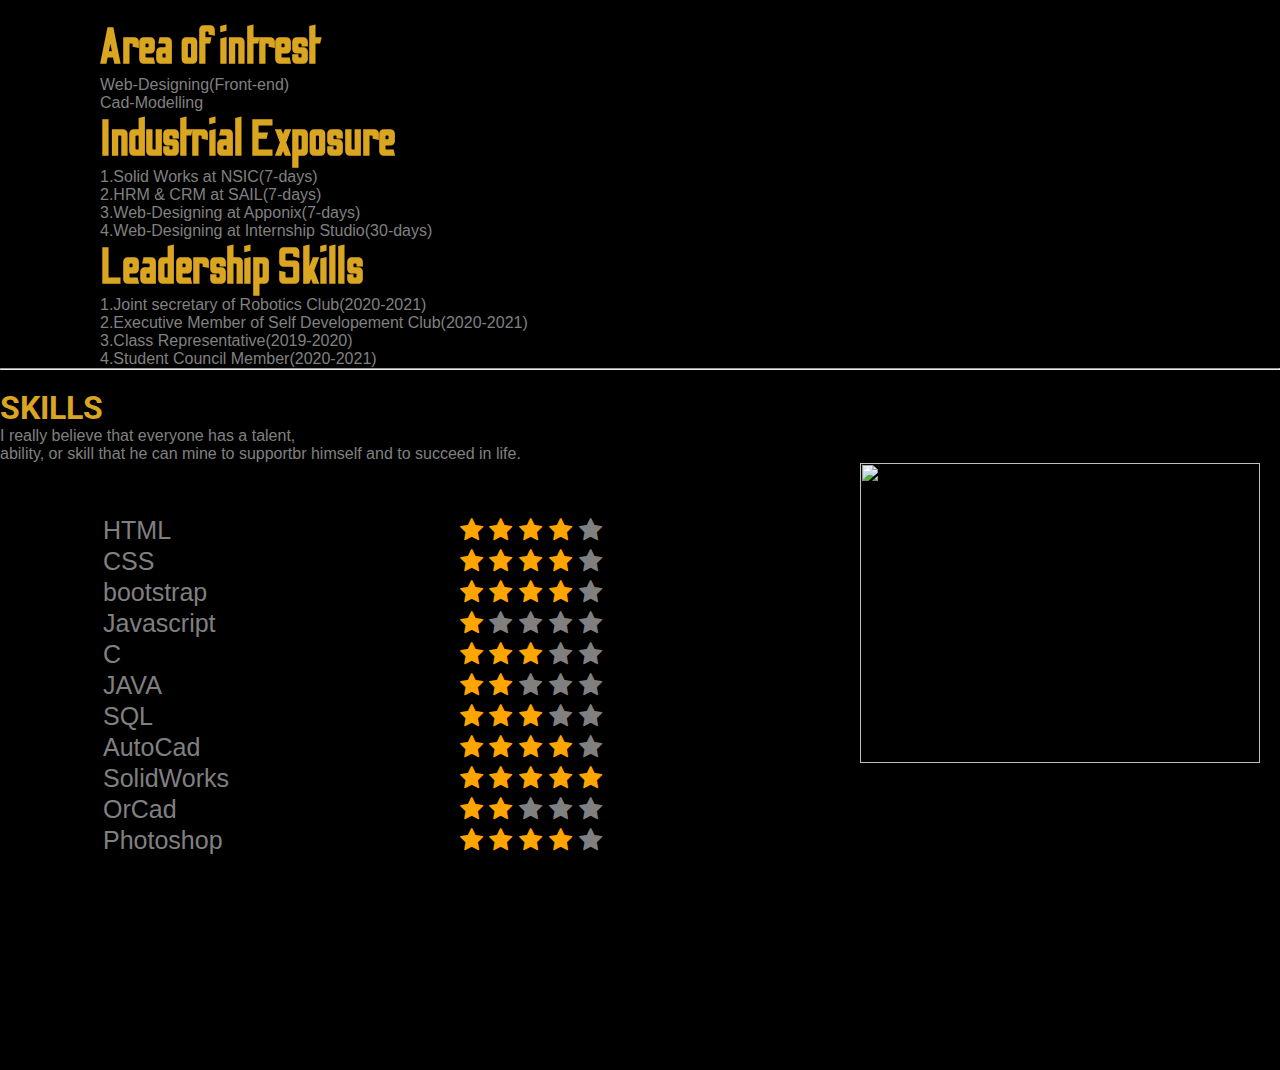
==== commit 6b051ad2: "update" ====
--- a/index.html
+++ b/index.html
@@ -342,7 +342,7 @@
    <div class="head">
     <h1 class="text-center">Logaram</h1>
     <h2 class="text-center">I'm a passionate web-designer</h2>
-    <a href="#about"><span class="badge badge-pill-center badge-warning font-weight-bold" id="btn">Check out my profile<svg xmlns="http://www.w3.org/2000/svg" width="16" height="16" fill="currentColor" class="bi bi-arrow-right" viewBox="0 0 16 16">
+    <a href="LOGARAM_resume final fina fina(18MTR047).pdf" download><span class="badge badge-pill-center badge-warning font-weight-bold" id="btn">Resume<svg xmlns="http://www.w3.org/2000/svg" width="16" height="16" fill="currentColor" class="bi bi-arrow-right" viewBox="0 0 16 16">
       <path fill-rule="evenodd" d="M1 8a.5.5 0 0 1 .5-.5h11.793l-3.147-3.146a.5.5 0 0 1 .708-.708l4 4a.5.5 0 0 1 0 .708l-4 4a.5.5 0 0 1-.708-.708L13.293 8.5H1.5A.5.5 0 0 1 1 8z"/>
     </svg></span>
    </a>
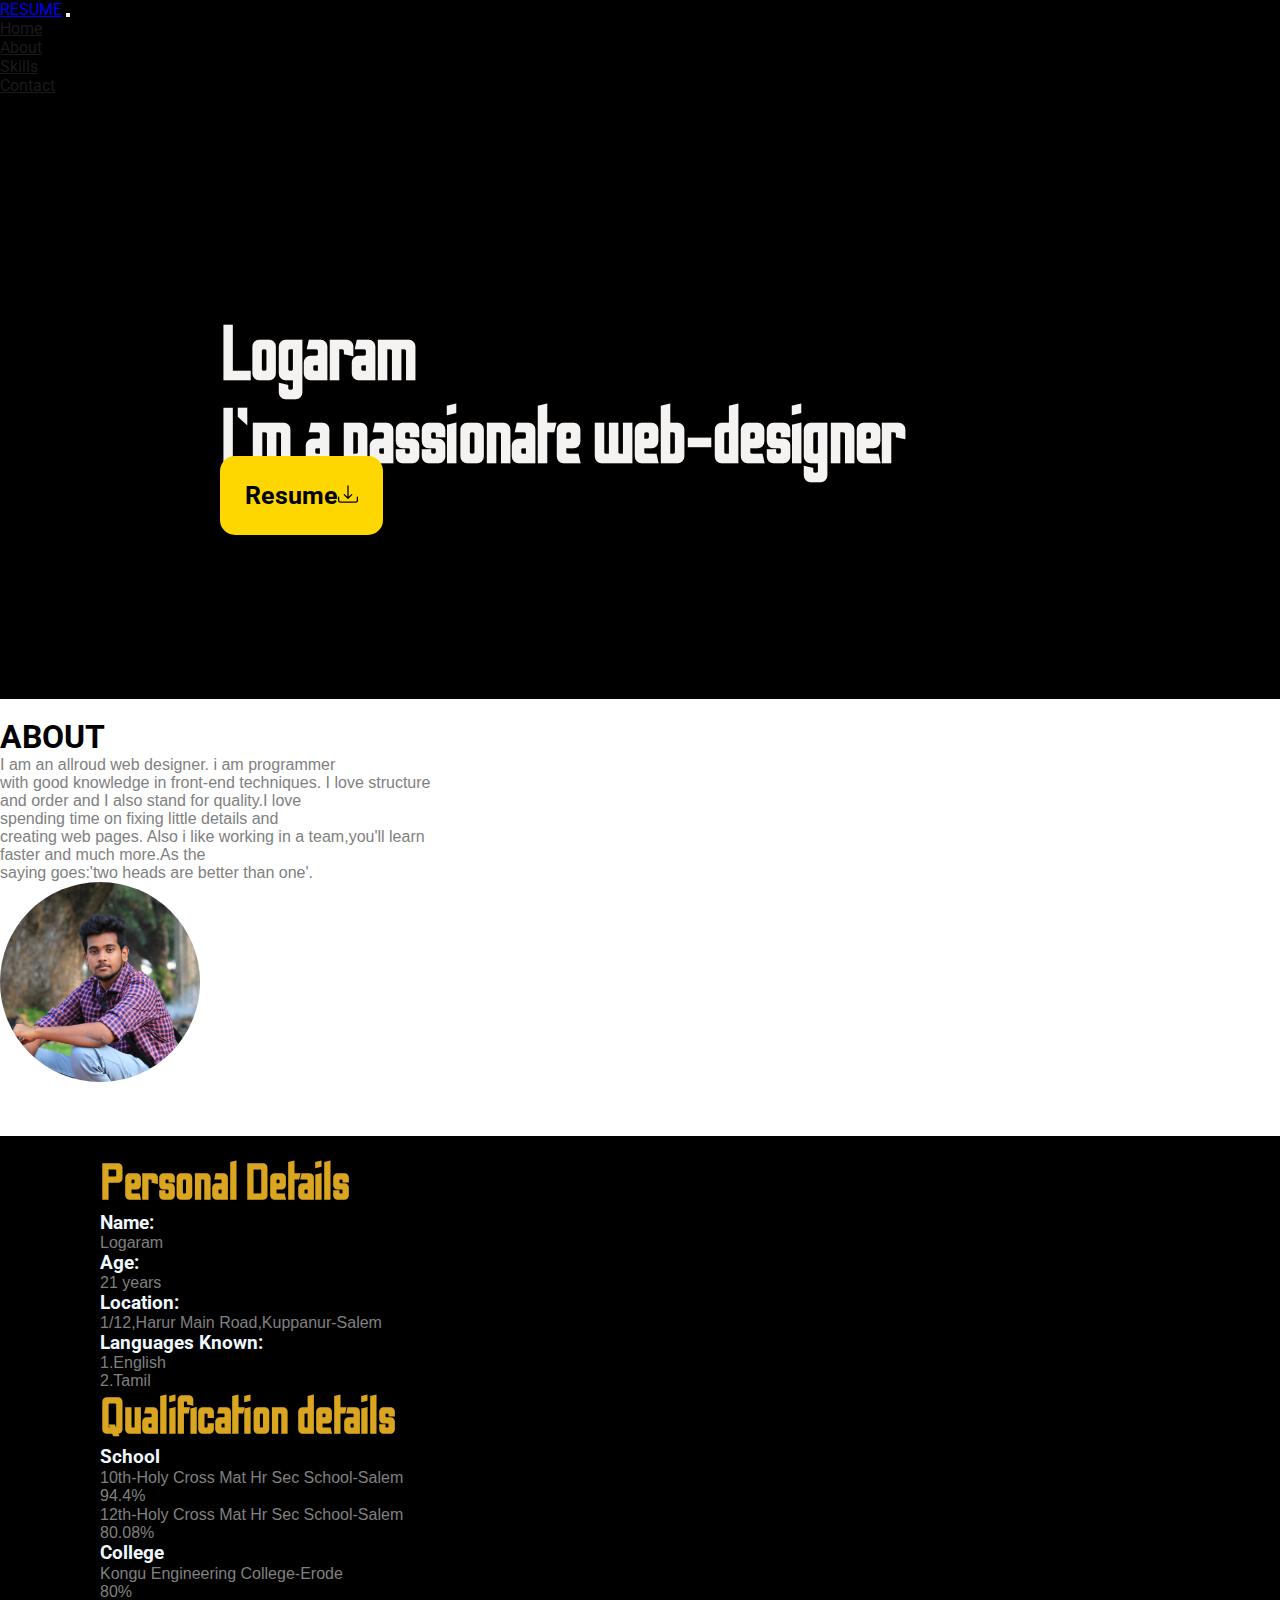
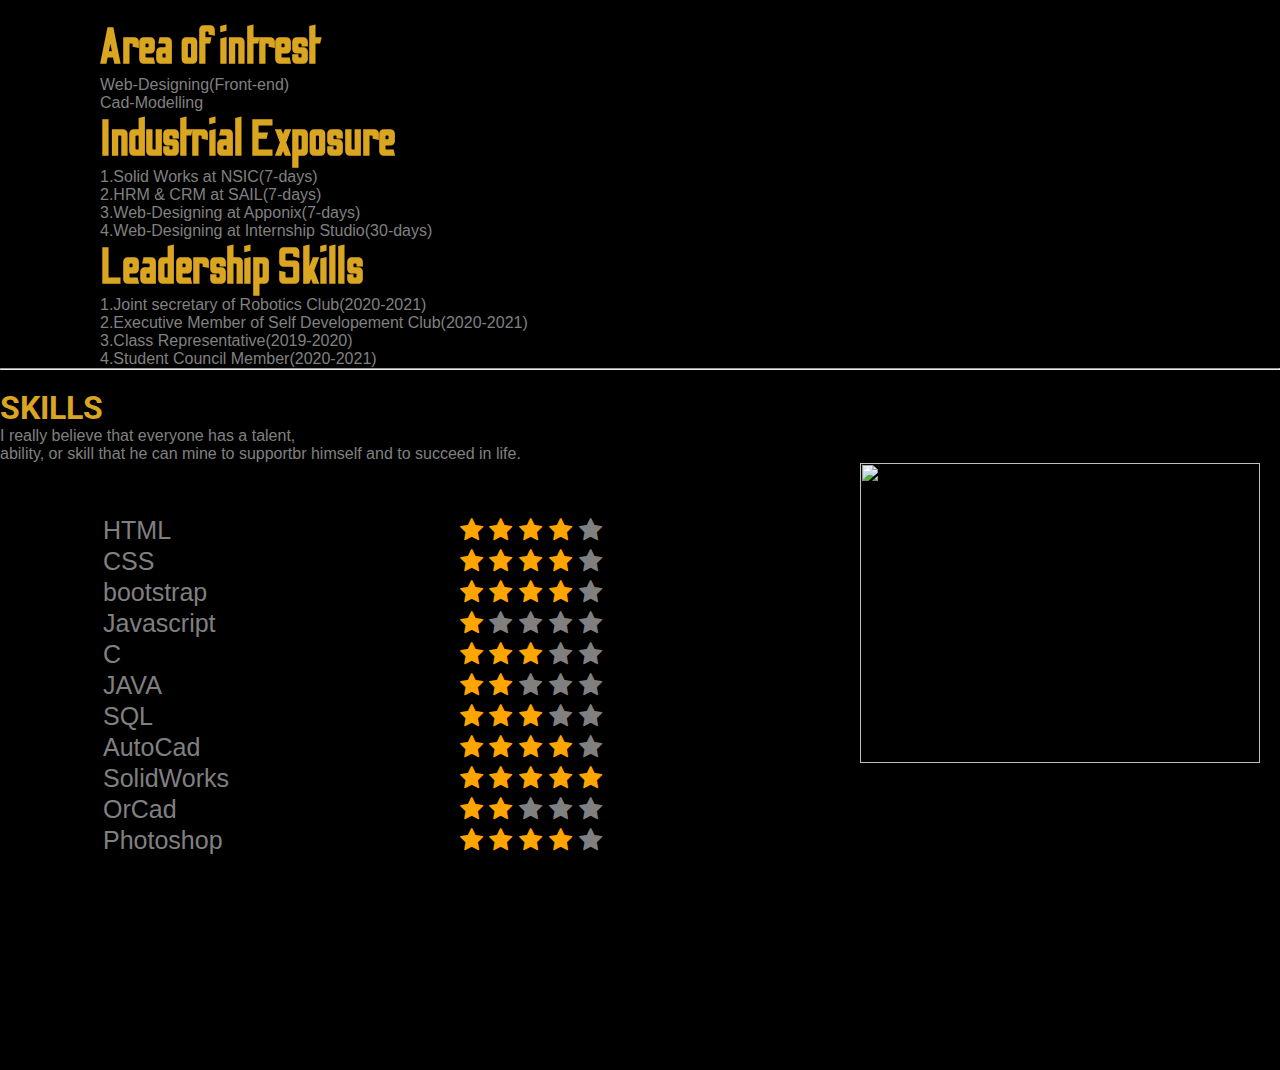
==== commit 61d52154: "update" ====
--- a/index.html
+++ b/index.html
@@ -342,9 +342,10 @@
    <div class="head">
     <h1 class="text-center">Logaram</h1>
     <h2 class="text-center">I'm a passionate web-designer</h2>
-    <a href="LOGARAM_resume final fina fina(18MTR047).pdf" download><span class="badge badge-pill-center badge-warning font-weight-bold" id="btn">Resume<svg xmlns="http://www.w3.org/2000/svg" width="16" height="16" fill="currentColor" class="bi bi-arrow-right" viewBox="0 0 16 16">
-      <path fill-rule="evenodd" d="M1 8a.5.5 0 0 1 .5-.5h11.793l-3.147-3.146a.5.5 0 0 1 .708-.708l4 4a.5.5 0 0 1 0 .708l-4 4a.5.5 0 0 1-.708-.708L13.293 8.5H1.5A.5.5 0 0 1 1 8z"/>
-    </svg></span>
+    <a href="LOGARAM_resume final fina fina(18MTR047).pdf" download><span class="badge badge-pill-center badge-warning font-weight-bold" id="btn">Resume<svg xmlns="http://www.w3.org/2000/svg" width="20" height="20" fill="currentColor" class="bi bi-download" viewBox="0 0 16 16">
+  <path d="M.5 9.9a.5.5 0 0 1 .5.5v2.5a1 1 0 0 0 1 1h12a1 1 0 0 0 1-1v-2.5a.5.5 0 0 1 1 0v2.5a2 2 0 0 1-2 2H2a2 2 0 0 1-2-2v-2.5a.5.5 0 0 1 .5-.5z"/>
+  <path d="M7.646 11.854a.5.5 0 0 0 .708 0l3-3a.5.5 0 0 0-.708-.708L8.5 10.293V1.5a.5.5 0 0 0-1 0v8.793L5.354 8.146a.5.5 0 1 0-.708.708l3 3z"/>
+</svg></span>
    </a>
   </div>
 </center>
